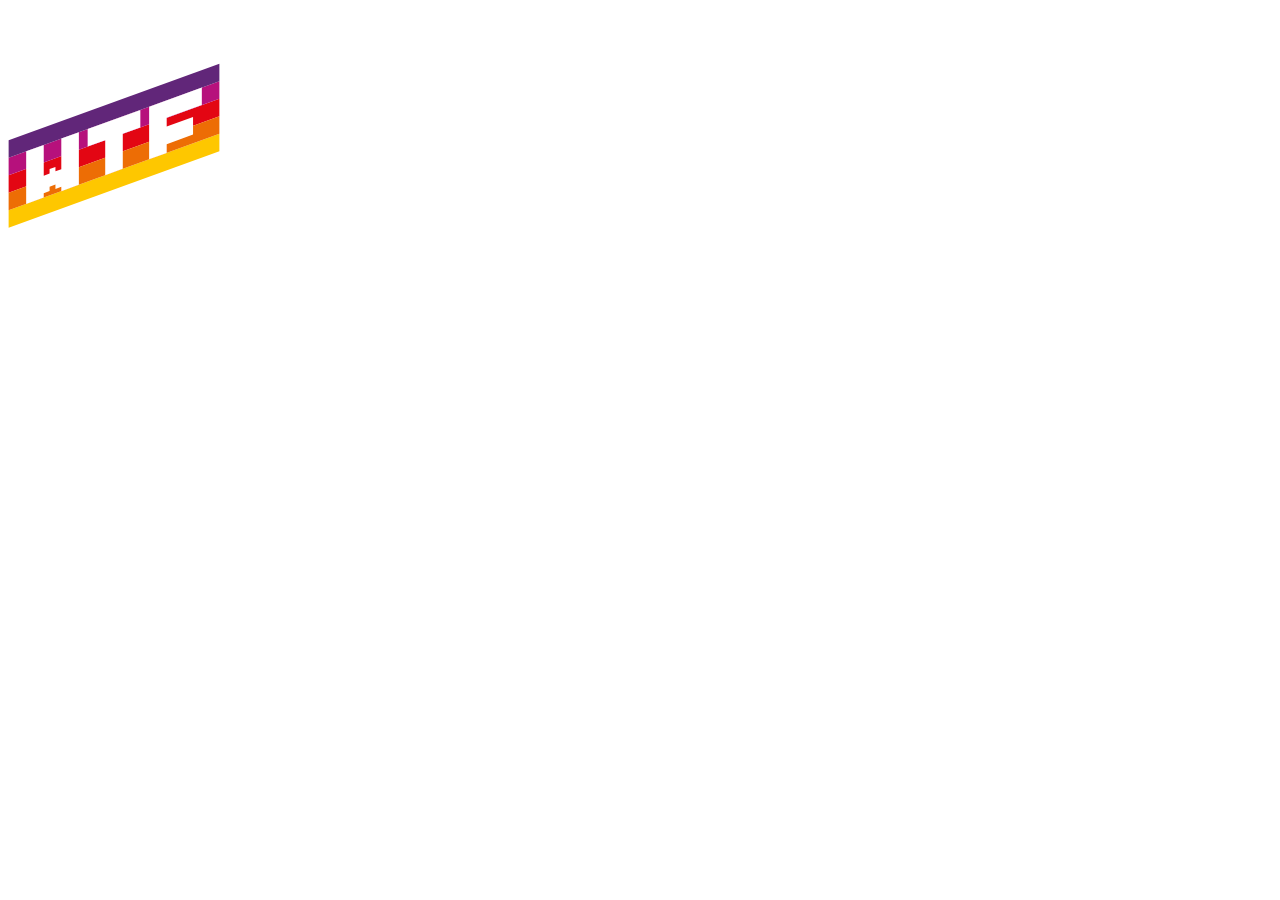
==== src/pages/index.html @ b17d259c "Initial commit" ====
<!DOCTYPE html>
<html lang="en">
  <head>
    <meta charset="UTF-8" />
    <meta name="viewport" content="width=device-width, initial-scale=1.0" />
    <title>WTF: Webpack starter kit</title>
    <meta name="description" content="Your project description" />
    <!-- Title -->
    <meta property="og:title" content="" />
    <!-- OPTIONAL description. 2-4 sentences. -->
    <meta property="og:description" content="" />
    <!-- full url with http(s) ie. https://maciejkorsan.github.io/my-repo/ -->
    <meta property="og:url" content="" />
    <!-- full url to the image with http(s) ie. https://maciejkorsan.github.io/my-repo/assets/img/fb.png. Facebook suggests at least 1200 x 630. -->
    <meta
      property="og:image"
      content="https://maciejkorsan.com/wtf-gulp-starter/assets/img/cover.png"
    />

    <!-- uncomment the line below to enable PWA  -->
    <!-- <link rel="manifest" href="manifest.json" /> -->

    <link
      rel="apple-touch-icon"
      sizes="180x180"
      href="pwa/apple-icon-180.png"
    />
    <link
      rel="apple-touch-icon"
      sizes="167x167"
      href="pwa/apple-icon-167.png"
    />
    <link
      rel="apple-touch-icon"
      sizes="152x152"
      href="pwa/apple-icon-152.png"
    />
    <link
      rel="apple-touch-icon"
      sizes="120x120"
      href="pwa/apple-icon-120.png"
    />

    <meta name="apple-mobile-web-app-capable" content="yes" />

    <link
      rel="apple-touch-startup-image"
      href="pwa/apple-splash-2048-2732.png"
      media="(device-width: 1024px) and (device-height: 1366px) and (-webkit-device-pixel-ratio: 2) and (orientation: portrait)"
    />
    <link
      rel="apple-touch-startup-image"
      href="pwa/apple-splash-2732-2048.png"
      media="(device-width: 1024px) and (device-height: 1366px) and (-webkit-device-pixel-ratio: 2) and (orientation: landscape)"
    />
    <link
      rel="apple-touch-startup-image"
      href="pwa/apple-splash-1668-2388.png"
      media="(device-width: 834px) and (device-height: 1194px) and (-webkit-device-pixel-ratio: 2) and (orientation: portrait)"
    />
    <link
      rel="apple-touch-startup-image"
      href="pwa/apple-splash-2388-1668.png"
      media="(device-width: 834px) and (device-height: 1194px) and (-webkit-device-pixel-ratio: 2) and (orientation: landscape)"
    />
    <link
      rel="apple-touch-startup-image"
      href="pwa/apple-splash-1668-2224.png"
      media="(device-width: 834px) and (device-height: 1112px) and (-webkit-device-pixel-ratio: 2) and (orientation: portrait)"
    />
    <link
      rel="apple-touch-startup-image"
      href="pwa/apple-splash-2224-1668.png"
      media="(device-width: 834px) and (device-height: 1112px) and (-webkit-device-pixel-ratio: 2) and (orientation: landscape)"
    />
    <link
      rel="apple-touch-startup-image"
      href="pwa/apple-splash-1536-2048.png"
      media="(device-width: 768px) and (device-height: 1024px) and (-webkit-device-pixel-ratio: 2) and (orientation: portrait)"
    />
    <link
      rel="apple-touch-startup-image"
      href="pwa/apple-splash-2048-1536.png"
      media="(device-width: 768px) and (device-height: 1024px) and (-webkit-device-pixel-ratio: 2) and (orientation: landscape)"
    />
    <link
      rel="apple-touch-startup-image"
      href="pwa/apple-splash-1242-2688.png"
      media="(device-width: 414px) and (device-height: 896px) and (-webkit-device-pixel-ratio: 3) and (orientation: portrait)"
    />
    <link
      rel="apple-touch-startup-image"
      href="pwa/apple-splash-2688-1242.png"
      media="(device-width: 414px) and (device-height: 896px) and (-webkit-device-pixel-ratio: 3) and (orientation: landscape)"
    />
    <link
      rel="apple-touch-startup-image"
      href="pwa/apple-splash-1125-2436.png"
      media="(device-width: 375px) and (device-height: 812px) and (-webkit-device-pixel-ratio: 3) and (orientation: portrait)"
    />
    <link
      rel="apple-touch-startup-image"
      href="pwa/apple-splash-2436-1125.png"
      media="(device-width: 375px) and (device-height: 812px) and (-webkit-device-pixel-ratio: 3) and (orientation: landscape)"
    />
    <link
      rel="apple-touch-startup-image"
      href="pwa/apple-splash-828-1792.png"
      media="(device-width: 414px) and (device-height: 896px) and (-webkit-device-pixel-ratio: 2) and (orientation: portrait)"
    />
    <link
      rel="apple-touch-startup-image"
      href="pwa/apple-splash-1792-828.png"
      media="(device-width: 414px) and (device-height: 896px) and (-webkit-device-pixel-ratio: 2) and (orientation: landscape)"
    />
    <link
      rel="apple-touch-startup-image"
      href="pwa/apple-splash-1242-2208.png"
      media="(device-width: 414px) and (device-height: 736px) and (-webkit-device-pixel-ratio: 3) and (orientation: portrait)"
    />
    <link
      rel="apple-touch-startup-image"
      href="pwa/apple-splash-2208-1242.png"
      media="(device-width: 414px) and (device-height: 736px) and (-webkit-device-pixel-ratio: 3) and (orientation: landscape)"
    />
    <link
      rel="apple-touch-startup-image"
      href="pwa/apple-splash-750-1334.png"
      media="(device-width: 375px) and (device-height: 667px) and (-webkit-device-pixel-ratio: 2) and (orientation: portrait)"
    />
    <link
      rel="apple-touch-startup-image"
      href="pwa/apple-splash-1334-750.png"
      media="(device-width: 375px) and (device-height: 667px) and (-webkit-device-pixel-ratio: 2) and (orientation: landscape)"
    />
    <link
      rel="apple-touch-startup-image"
      href="pwa/apple-splash-640-1136.png"
      media="(device-width: 320px) and (device-height: 568px) and (-webkit-device-pixel-ratio: 2) and (orientation: portrait)"
    />
    <link
      rel="apple-touch-startup-image"
      href="pwa/apple-splash-1136-640.png"
      media="(device-width: 320px) and (device-height: 568px) and (-webkit-device-pixel-ratio: 2) and (orientation: landscape)"
    />
  </head>
  <body>
    <div class="hello">
      <img class="hello__logo" src="../assets/img/logo.svg" alt="WTF " />
      <span class="hello__circles"></span>
    </div>
  </body>
</html>
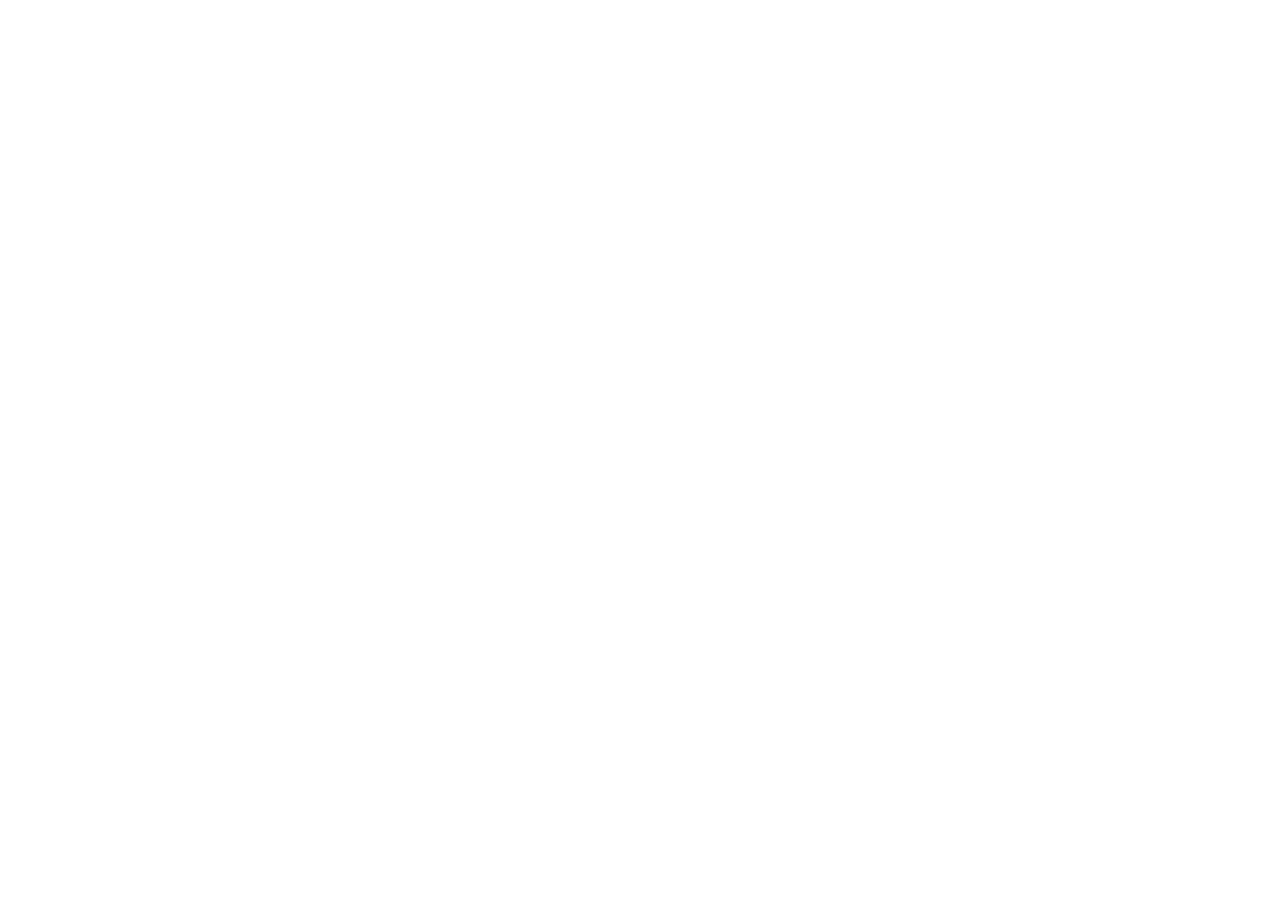
==== commit f8e76127: "first commit" ====
--- a/src/pages/index.html
+++ b/src/pages/index.html
@@ -1,9 +1,9 @@
 <!DOCTYPE html>
-<html lang="en">
+<html lang="pl">
   <head>
     <meta charset="UTF-8" />
     <meta name="viewport" content="width=device-width, initial-scale=1.0" />
-    <title>WTF: Webpack starter kit</title>
+    <title>KPS</title>
     <meta name="description" content="Your project description" />
     <!-- Title -->
     <meta property="og:title" content="" />
@@ -17,137 +17,7 @@
       content="https://maciejkorsan.com/wtf-gulp-starter/assets/img/cover.png"
     />
 
-    <!-- uncomment the line below to enable PWA  -->
-    <!-- <link rel="manifest" href="manifest.json" /> -->
-
-    <link
-      rel="apple-touch-icon"
-      sizes="180x180"
-      href="pwa/apple-icon-180.png"
-    />
-    <link
-      rel="apple-touch-icon"
-      sizes="167x167"
-      href="pwa/apple-icon-167.png"
-    />
-    <link
-      rel="apple-touch-icon"
-      sizes="152x152"
-      href="pwa/apple-icon-152.png"
-    />
-    <link
-      rel="apple-touch-icon"
-      sizes="120x120"
-      href="pwa/apple-icon-120.png"
-    />
-
-    <meta name="apple-mobile-web-app-capable" content="yes" />
-
-    <link
-      rel="apple-touch-startup-image"
-      href="pwa/apple-splash-2048-2732.png"
-      media="(device-width: 1024px) and (device-height: 1366px) and (-webkit-device-pixel-ratio: 2) and (orientation: portrait)"
-    />
-    <link
-      rel="apple-touch-startup-image"
-      href="pwa/apple-splash-2732-2048.png"
-      media="(device-width: 1024px) and (device-height: 1366px) and (-webkit-device-pixel-ratio: 2) and (orientation: landscape)"
-    />
-    <link
-      rel="apple-touch-startup-image"
-      href="pwa/apple-splash-1668-2388.png"
-      media="(device-width: 834px) and (device-height: 1194px) and (-webkit-device-pixel-ratio: 2) and (orientation: portrait)"
-    />
-    <link
-      rel="apple-touch-startup-image"
-      href="pwa/apple-splash-2388-1668.png"
-      media="(device-width: 834px) and (device-height: 1194px) and (-webkit-device-pixel-ratio: 2) and (orientation: landscape)"
-    />
-    <link
-      rel="apple-touch-startup-image"
-      href="pwa/apple-splash-1668-2224.png"
-      media="(device-width: 834px) and (device-height: 1112px) and (-webkit-device-pixel-ratio: 2) and (orientation: portrait)"
-    />
-    <link
-      rel="apple-touch-startup-image"
-      href="pwa/apple-splash-2224-1668.png"
-      media="(device-width: 834px) and (device-height: 1112px) and (-webkit-device-pixel-ratio: 2) and (orientation: landscape)"
-    />
-    <link
-      rel="apple-touch-startup-image"
-      href="pwa/apple-splash-1536-2048.png"
-      media="(device-width: 768px) and (device-height: 1024px) and (-webkit-device-pixel-ratio: 2) and (orientation: portrait)"
-    />
-    <link
-      rel="apple-touch-startup-image"
-      href="pwa/apple-splash-2048-1536.png"
-      media="(device-width: 768px) and (device-height: 1024px) and (-webkit-device-pixel-ratio: 2) and (orientation: landscape)"
-    />
-    <link
-      rel="apple-touch-startup-image"
-      href="pwa/apple-splash-1242-2688.png"
-      media="(device-width: 414px) and (device-height: 896px) and (-webkit-device-pixel-ratio: 3) and (orientation: portrait)"
-    />
-    <link
-      rel="apple-touch-startup-image"
-      href="pwa/apple-splash-2688-1242.png"
-      media="(device-width: 414px) and (device-height: 896px) and (-webkit-device-pixel-ratio: 3) and (orientation: landscape)"
-    />
-    <link
-      rel="apple-touch-startup-image"
-      href="pwa/apple-splash-1125-2436.png"
-      media="(device-width: 375px) and (device-height: 812px) and (-webkit-device-pixel-ratio: 3) and (orientation: portrait)"
-    />
-    <link
-      rel="apple-touch-startup-image"
-      href="pwa/apple-splash-2436-1125.png"
-      media="(device-width: 375px) and (device-height: 812px) and (-webkit-device-pixel-ratio: 3) and (orientation: landscape)"
-    />
-    <link
-      rel="apple-touch-startup-image"
-      href="pwa/apple-splash-828-1792.png"
-      media="(device-width: 414px) and (device-height: 896px) and (-webkit-device-pixel-ratio: 2) and (orientation: portrait)"
-    />
-    <link
-      rel="apple-touch-startup-image"
-      href="pwa/apple-splash-1792-828.png"
-      media="(device-width: 414px) and (device-height: 896px) and (-webkit-device-pixel-ratio: 2) and (orientation: landscape)"
-    />
-    <link
-      rel="apple-touch-startup-image"
-      href="pwa/apple-splash-1242-2208.png"
-      media="(device-width: 414px) and (device-height: 736px) and (-webkit-device-pixel-ratio: 3) and (orientation: portrait)"
-    />
-    <link
-      rel="apple-touch-startup-image"
-      href="pwa/apple-splash-2208-1242.png"
-      media="(device-width: 414px) and (device-height: 736px) and (-webkit-device-pixel-ratio: 3) and (orientation: landscape)"
-    />
-    <link
-      rel="apple-touch-startup-image"
-      href="pwa/apple-splash-750-1334.png"
-      media="(device-width: 375px) and (device-height: 667px) and (-webkit-device-pixel-ratio: 2) and (orientation: portrait)"
-    />
-    <link
-      rel="apple-touch-startup-image"
-      href="pwa/apple-splash-1334-750.png"
-      media="(device-width: 375px) and (device-height: 667px) and (-webkit-device-pixel-ratio: 2) and (orientation: landscape)"
-    />
-    <link
-      rel="apple-touch-startup-image"
-      href="pwa/apple-splash-640-1136.png"
-      media="(device-width: 320px) and (device-height: 568px) and (-webkit-device-pixel-ratio: 2) and (orientation: portrait)"
-    />
-    <link
-      rel="apple-touch-startup-image"
-      href="pwa/apple-splash-1136-640.png"
-      media="(device-width: 320px) and (device-height: 568px) and (-webkit-device-pixel-ratio: 2) and (orientation: landscape)"
-    />
   </head>
   <body>
-    <div class="hello">
-      <img class="hello__logo" src="../assets/img/logo.svg" alt="WTF " />
-      <span class="hello__circles"></span>
-    </div>
-  </body>
+     </body>
 </html>
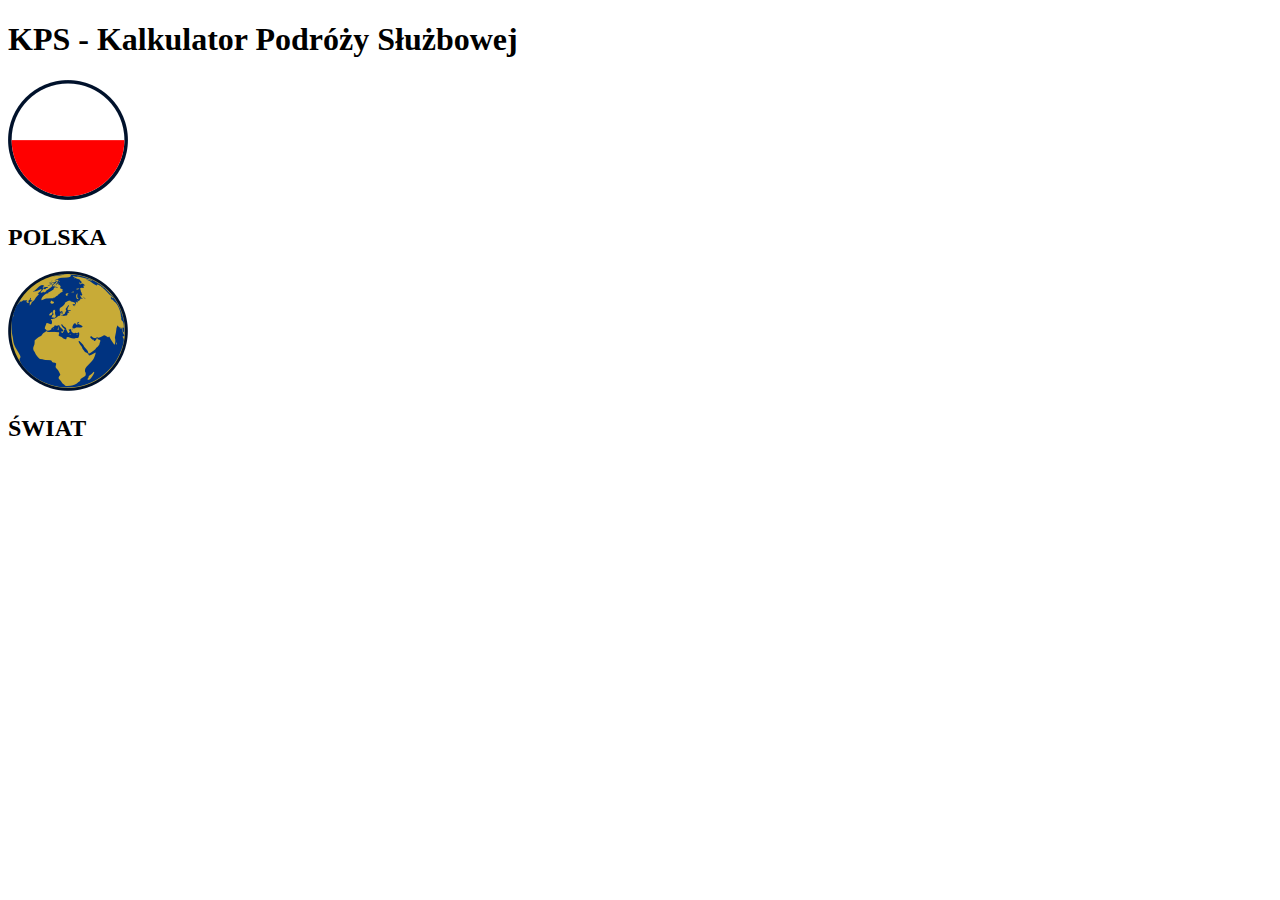
==== commit fc69e67d: "main page add" ====
--- a/src/pages/index.html
+++ b/src/pages/index.html
@@ -19,5 +19,20 @@
 
   </head>
   <body>
+    <header class="header">
+      <h1 class="header__title">KPS - Kalkulator Podróży Służbowej</h1>
+    </header>
+    <main>
+      <section class="poland">
+     <a class="poland__link" href="/src/pages/another.html">
+      <img class="poland__link__img" src="/src/assets/img/plIcon.png" alt="polska">
+     </a>
+     <h2 class="poland__title">POLSKA</h2>
+    </section>
+    <section class="world">
+     <a class="world__link" href="/src/pages/another.html"><img class="world__link__img" src="/src/assets/img/worldIcon.png" alt="świat"></a>
+     <h2 class="world__title">ŚWIAT</h2>
+    </section>
+    </main>
      </body>
 </html>
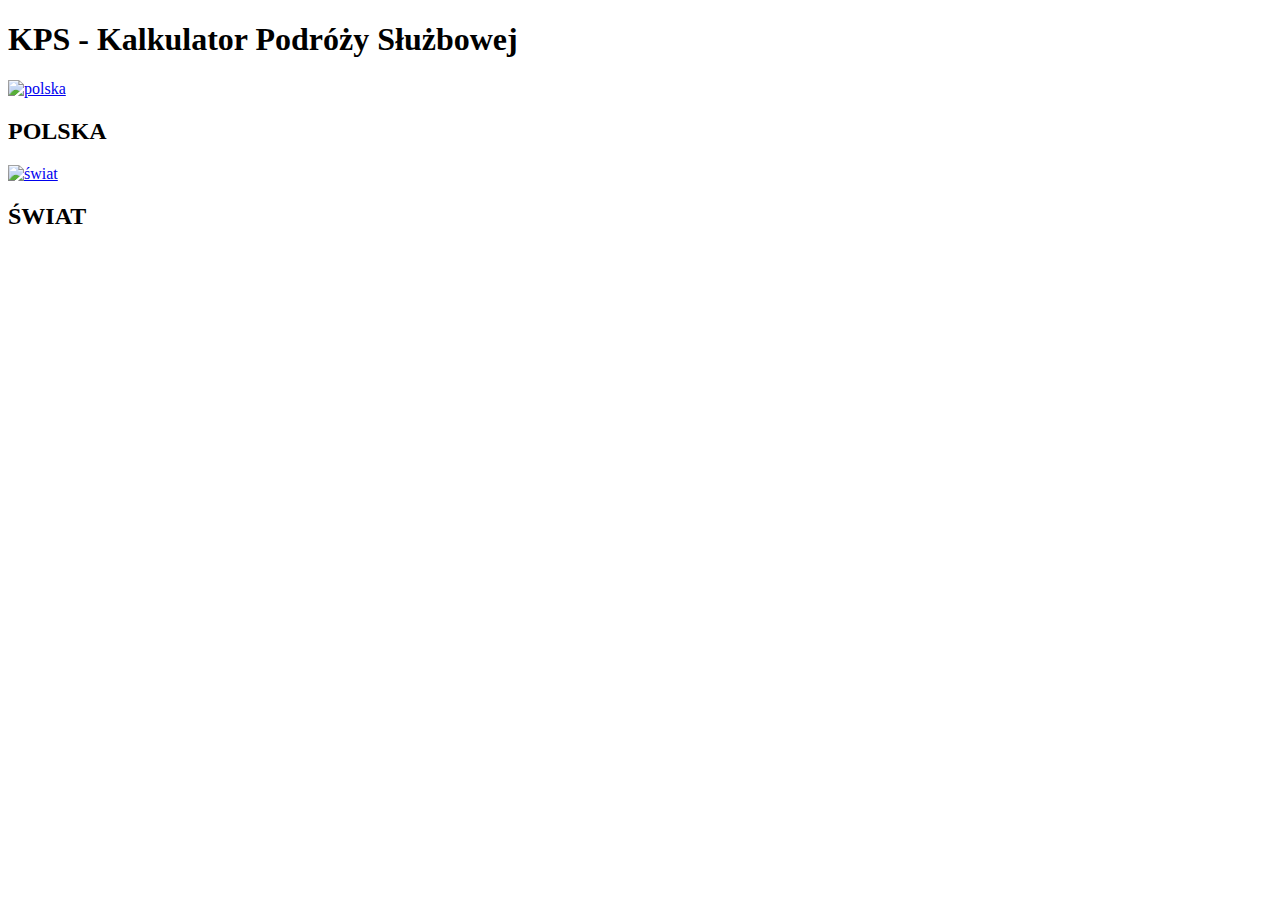
==== commit 32bde2a6: "world.html and world.js update" ====
--- a/src/pages/index.html
+++ b/src/pages/index.html
@@ -24,13 +24,13 @@
     </header>
     <main>
       <section class="poland">
-     <a class="poland__link" href="/src/pages/another.html">
-      <img class="poland__link__img" src="/src/assets/img/plIcon.png" alt="polska">
+     <a class="poland__link" href="/pl.html">
+      <img class="poland__link__img" src="/img/plIcon.png" alt="polska">
      </a>
      <h2 class="poland__title">POLSKA</h2>
     </section>
     <section class="world">
-     <a class="world__link" href="/src/pages/another.html"><img class="world__link__img" src="/src/assets/img/worldIcon.png" alt="świat"></a>
+     <a class="world__link" href="/world.html"><img class="world__link__img" src="/img/worldIcon.png" alt="świat"></a>
      <h2 class="world__title">ŚWIAT</h2>
     </section>
     </main>
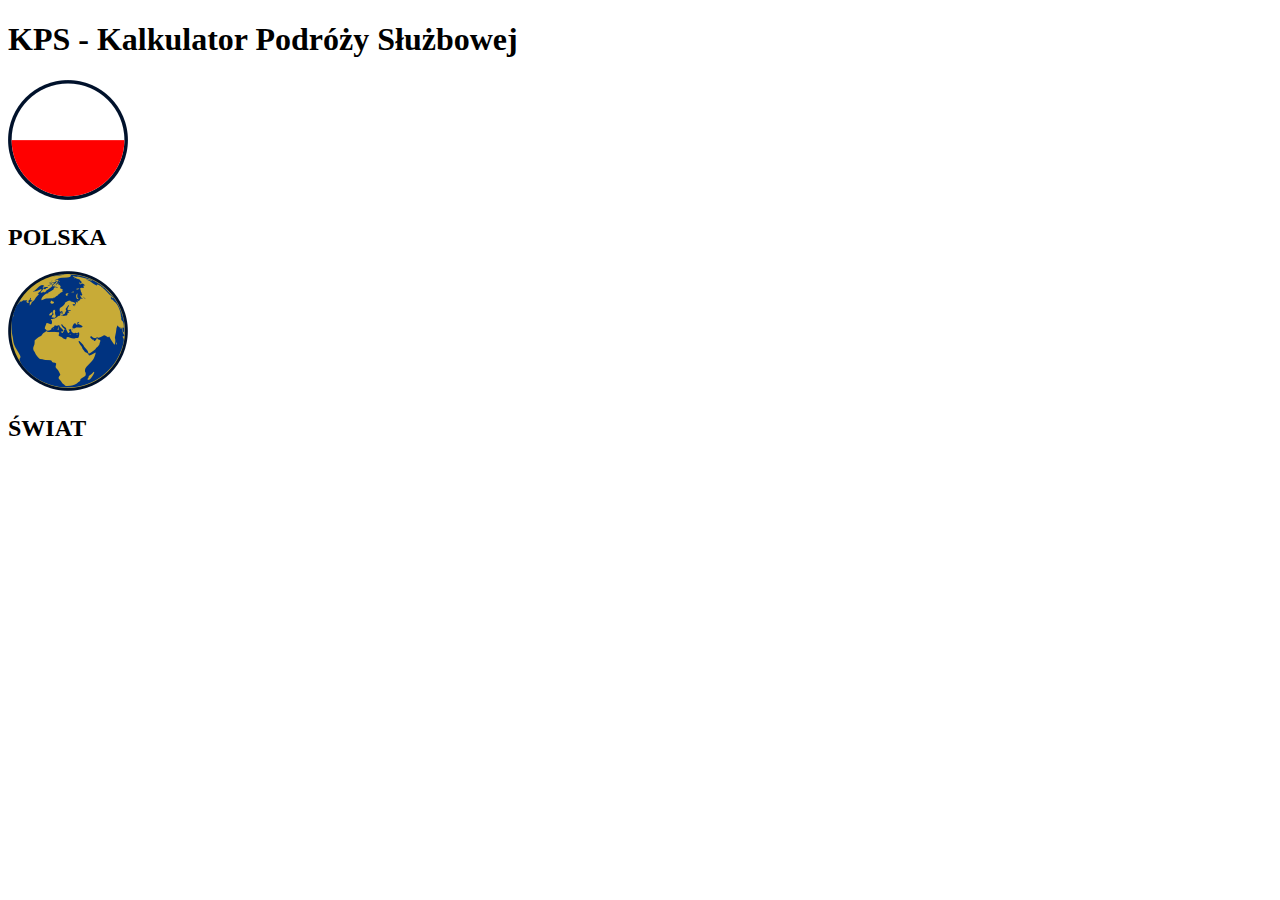
==== commit 4424e42c: "update summary page" ====
--- a/src/pages/index.html
+++ b/src/pages/index.html
@@ -24,13 +24,13 @@
     </header>
     <main>
       <section class="poland">
-     <a class="poland__link" href="/pl.html">
-      <img class="poland__link__img" src="/img/plIcon.png" alt="polska">
+     <a class="poland__link" href="../pl.html">
+      <img class="poland__link__img" src="../assets/img/plIcon.png" alt="polska">
      </a>
      <h2 class="poland__title">POLSKA</h2>
     </section>
     <section class="world">
-     <a class="world__link" href="/world.html"><img class="world__link__img" src="/img/worldIcon.png" alt="świat"></a>
+     <a class="world__link" href="../world.html"><img class="world__link__img" src="../assets/img/worldIcon.png" alt="świat"></a>
      <h2 class="world__title">ŚWIAT</h2>
     </section>
     </main>
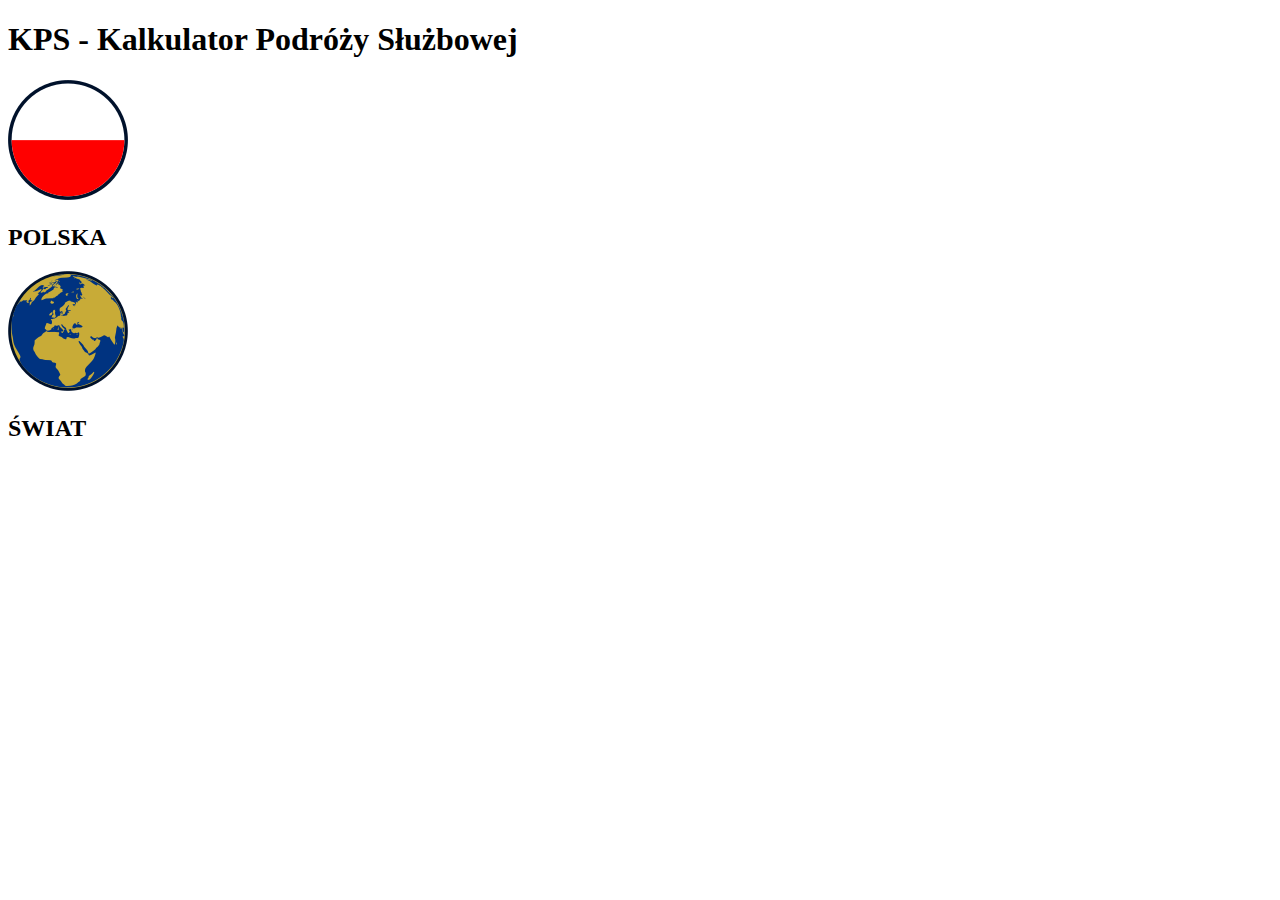
==== commit 816f93c7: "date format in pl.js and world.js, button margin add" ====
--- a/src/pages/index.html
+++ b/src/pages/index.html
@@ -24,13 +24,13 @@
     </header>
     <main>
       <section class="poland">
-     <a class="poland__link" href="../pl.html">
+     <a class="poland__link" href="./pl.html">
       <img class="poland__link__img" src="../assets/img/plIcon.png" alt="polska">
      </a>
      <h2 class="poland__title">POLSKA</h2>
     </section>
     <section class="world">
-     <a class="world__link" href="../world.html"><img class="world__link__img" src="../assets/img/worldIcon.png" alt="świat"></a>
+     <a class="world__link" href="./world.html"><img class="world__link__img" src="../assets/img/worldIcon.png" alt="świat"></a>
      <h2 class="world__title">ŚWIAT</h2>
     </section>
     </main>
